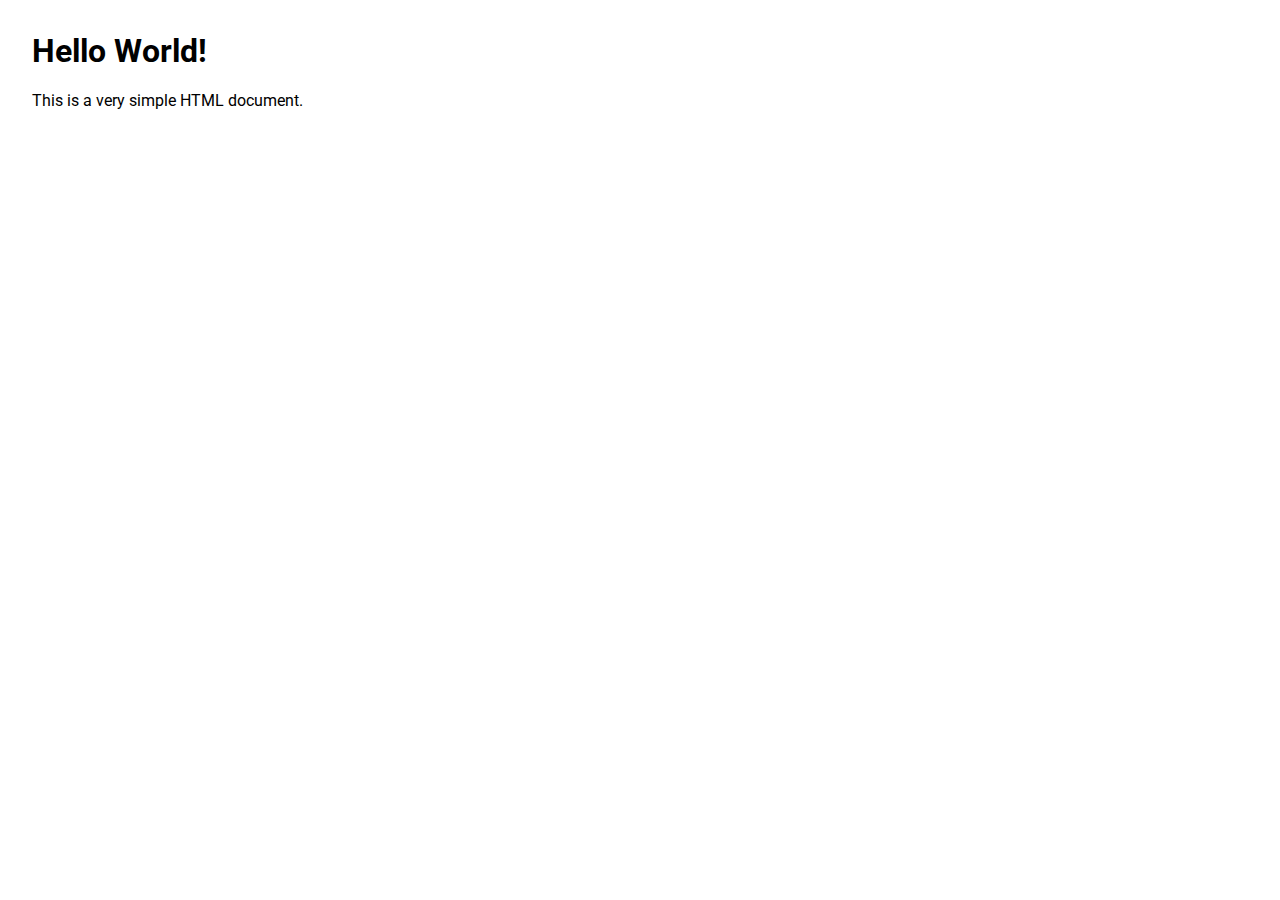
==== src/main/resources/index.html @ ffdc9288 "Initial commit" ====
<!DOCTYPE html>
<html lang="en">
<head>

    <meta charset="UTF-8">
    <meta http-equiv="X-UA-Compatible" content="IE=edge">
    <meta name="viewport" content="width=device-width, initial-scale=1.0">

    <title>An Example Page</title>

    <link rel="stylesheet" href="./style.css" />
    <link rel="stylesheet" href="http://fonts.googleapis.com/css?family=Roboto:300,400,500,700" type="text/css">

</head>
<body>
    <h1>Hello World!</h1>
    <p>This is a very simple HTML document.</p>
</body>
</html>
---- src/main/resources/style.css ----
body {
    margin: 32px;
    font-family: 'Roboto', sans-serif;
}
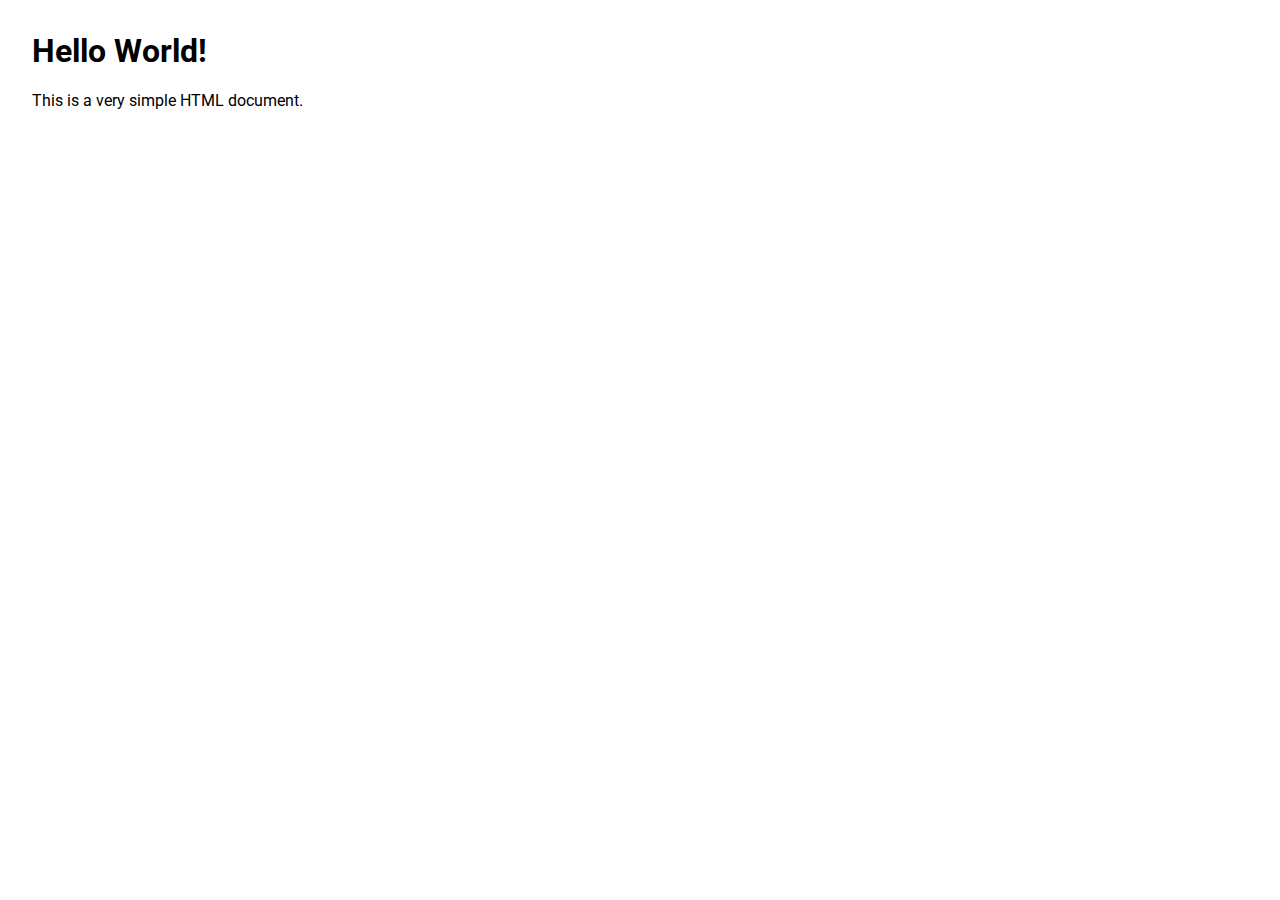
==== commit 2b58ce5b: "Use https for font loading" ====
--- a/src/main/resources/index.html
+++ b/src/main/resources/index.html
@@ -9,11 +9,13 @@
     <title>An Example Page</title>
 
     <link rel="stylesheet" href="./style.css" />
-    <link rel="stylesheet" href="http://fonts.googleapis.com/css?family=Roboto:300,400,500,700" type="text/css">
+    <link rel="stylesheet" href="https://fonts.googleapis.com/css?family=Roboto:300,400,500,700" type="text/css">
 
 </head>
 <body>
+
     <h1>Hello World!</h1>
     <p>This is a very simple HTML document.</p>
+
 </body>
 </html>
